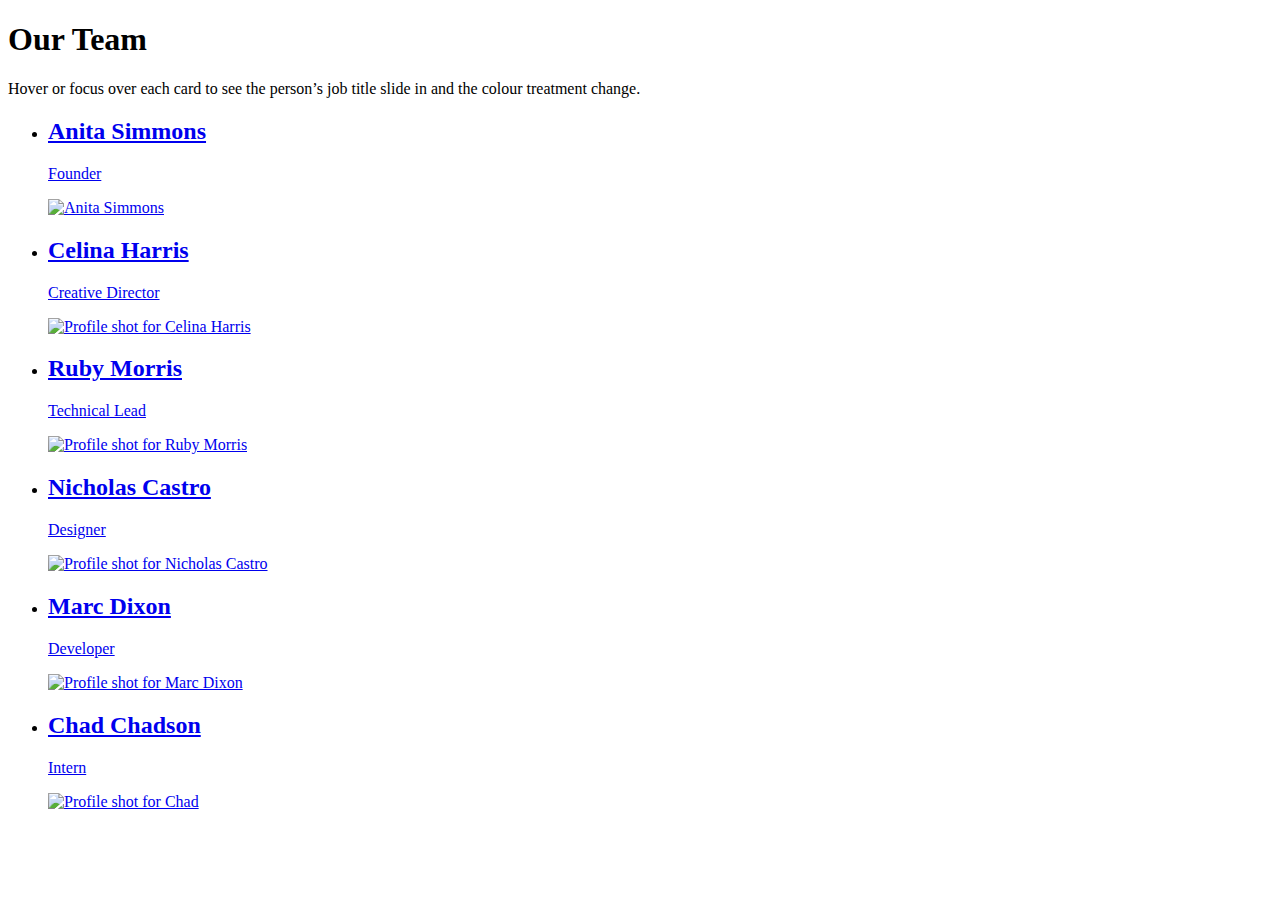
==== About-us.html @ 34cc5b65 "Add files via upload" ====
<!DOCTYPE html>
<html lang="en">
<head>
    <meta charset="UTF-8">
    <meta http-equiv="X-UA-Compatible" content="IE=edge">
    <meta name="viewport" content="width=device-width, initial-scale=1.0">
    <title>About-Us</title>
    <link rel="stylesheet" href=".css/About-us.css">
</head>
<body>
    <article class="flow">
        <h1>Our Team</h1>
        <p>Hover or focus over each card to see the person’s job title slide in and the colour treatment change.</p>
        <div class="team">
          <ul class="auto-grid" role="list">
            <li>
              <a href="https://swop.link/cool" target=_blank" class="profile">
                <h2 class="profile__name">Anita Simmons</h2>
                <p>Founder</p>
                <img alt="Anita Simmons" src="https://source.unsplash.com/BhcutpohYwg/800x800" />
              </a>
            </li>
            <li>
              <a href="https://swop.link/cool" target=_blank" class="profile">
                <h2 class="profile__name">Celina Harris</h2>
                <p>Creative Director</p>
                <img alt="Profile shot for Celina Harris" src="https://source.unsplash.com/j5KAuRrYX7g/800x800" />
              </a>
            </li>
            <li>
              <a href="https://swop.link/cool" target=_blank" class="profile">
                <h2 class="profile__name">Ruby Morris</h2>
                <p>Technical Lead</p>
                <img alt="Profile shot for Ruby Morris" src="https://source.unsplash.com/pQyIutdScOY/800x800" />
              </a>
            </li>
            <li>
              <a href="https://swop.link/cool" target=_blank" class="profile">
                <h2 class="profile__name">Nicholas Castro</h2>
                <p>Designer</p>
                <img alt="Profile shot for Nicholas Castro" src="https://source.unsplash.com/55JRsxcAiWE/800x800" />
              </a>
            </li>
            <li>
              <a href="https://swop.link/cool" target=_blank" class="profile">
                <h2 class="profile__name">Marc Dixon</h2>
                <p>Developer</p>
                <img alt="Profile shot for Marc Dixon" src="https://source.unsplash.com/5wn6DeAEcmE/800x800" />
              </a>
            </li>
            <li>
              <a href="https://swop.link/cool" target=_blank" class="profile">
                <h2 class="profile__name">Chad Chadson</h2>
                <p>Intern</p>
                <img alt="Profile shot for Chad" src="https://source.unsplash.com/7jCYw6a2Wao/800x800" />
              </a>
            </li>
          </ul>
        </div>
      </article>
</body>
</html>
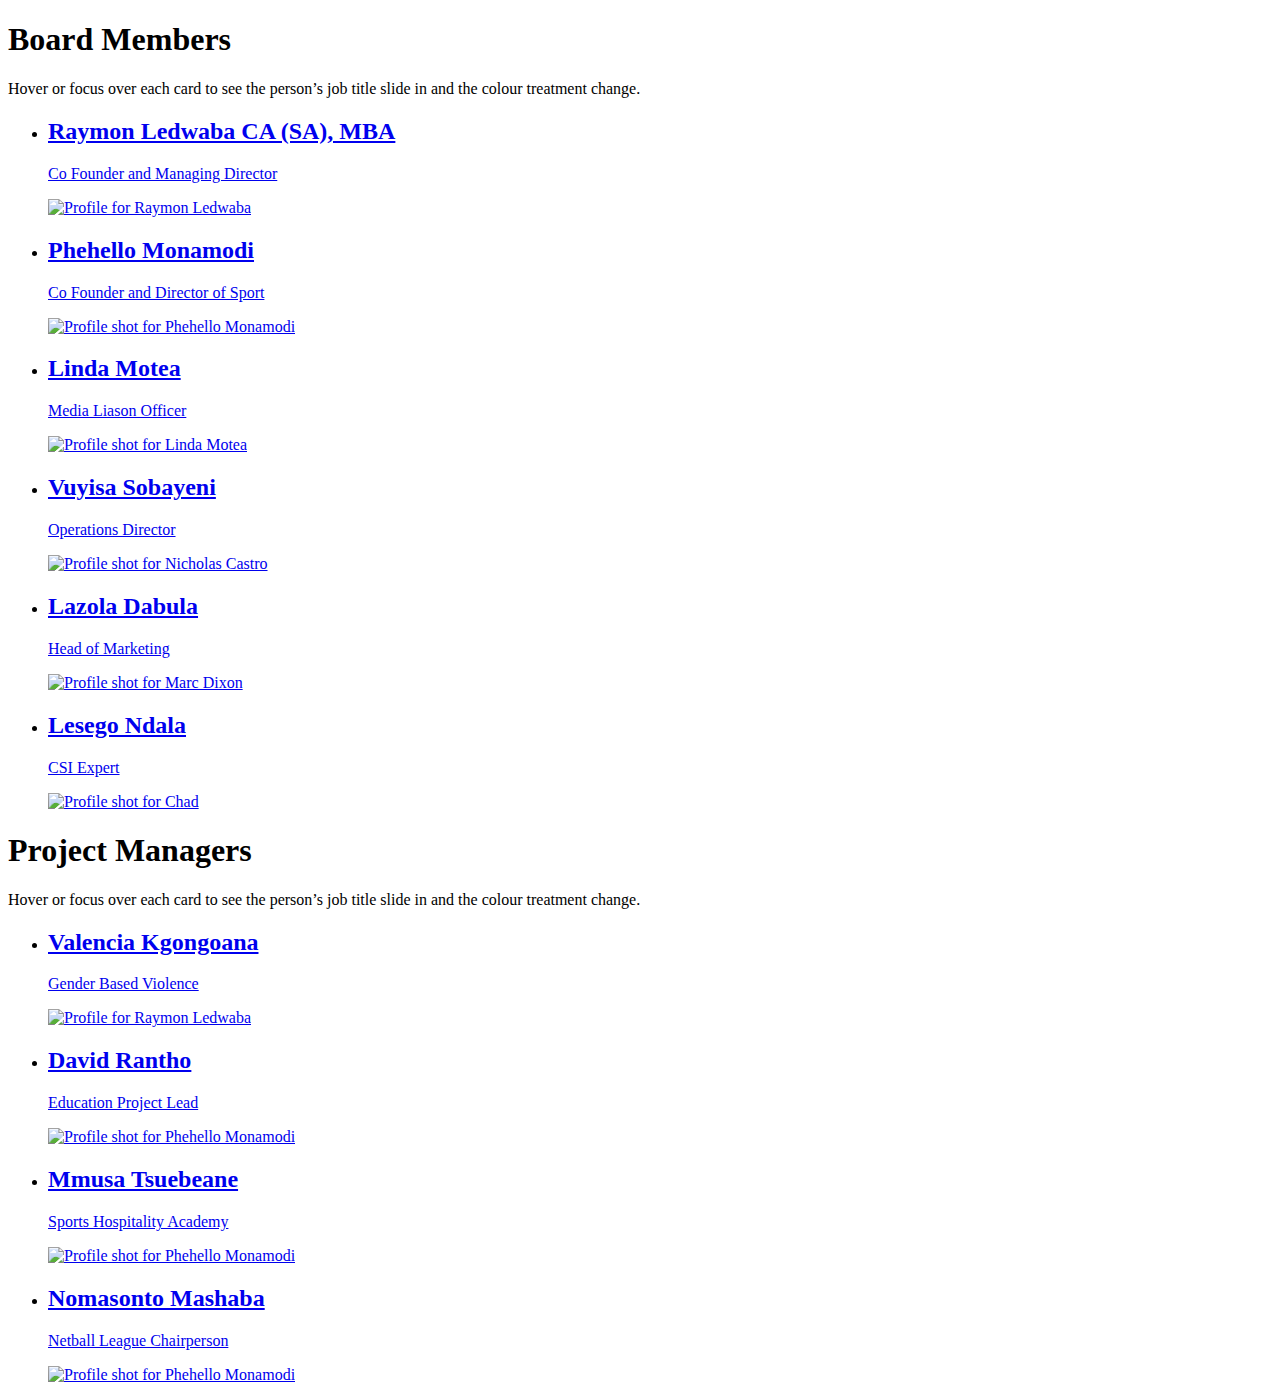
==== commit 021da204: "Add files via upload" ====
--- a/About-us.html
+++ b/About-us.html
@@ -9,54 +9,92 @@
 </head>
 <body>
     <article class="flow">
-        <h1>Our Team</h1>
+        <h1>Board Members</h1>
         <p>Hover or focus over each card to see the person’s job title slide in and the colour treatment change.</p>
         <div class="team">
           <ul class="auto-grid" role="list">
             <li>
-              <a href="https://swop.link/cool" target=_blank" class="profile">
-                <h2 class="profile__name">Anita Simmons</h2>
-                <p>Founder</p>
-                <img alt="Anita Simmons" src="https://source.unsplash.com/BhcutpohYwg/800x800" />
+              <a href="#Raymond" target=_blank" class="profile">
+                <h2 class="profile__name">Raymon Ledwaba CA (SA), MBA</h2>
+                <p>Co Founder and Managing Director</p>
+                <img alt="Profile for Raymon Ledwaba" src="./img/about-us/Raymon Ledwaba CA (SA), MBA.jpg" />
               </a>
             </li>
             <li>
-              <a href="https://swop.link/cool" target=_blank" class="profile">
-                <h2 class="profile__name">Celina Harris</h2>
-                <p>Creative Director</p>
-                <img alt="Profile shot for Celina Harris" src="https://source.unsplash.com/j5KAuRrYX7g/800x800" />
+              <a href="#Phehello" target=_blank" class="profile">
+                <h2 class="profile__name">Phehello Monamodi</h2>
+                <p>Co Founder and Director of Sport</p>
+                <img alt="Profile shot for Phehello Monamodi" src="./img/about-us/Phehello Monamodi.jpg" />
               </a>
             </li>
             <li>
-              <a href="https://swop.link/cool" target=_blank" class="profile">
-                <h2 class="profile__name">Ruby Morris</h2>
-                <p>Technical Lead</p>
-                <img alt="Profile shot for Ruby Morris" src="https://source.unsplash.com/pQyIutdScOY/800x800" />
+              <a href="#Linda" target=_blank" class="profile">
+                <h2 class="profile__name">Linda Motea</h2>
+                <p>Media Liason Officer</p>
+                <img alt="Profile shot for Linda Motea" src="./img/about-us/Linda Motea.jpg" />
               </a>
             </li>
             <li>
-              <a href="https://swop.link/cool" target=_blank" class="profile">
-                <h2 class="profile__name">Nicholas Castro</h2>
-                <p>Designer</p>
-                <img alt="Profile shot for Nicholas Castro" src="https://source.unsplash.com/55JRsxcAiWE/800x800" />
+              <a href="#Vuyisa" target=_blank" class="profile">
+                <h2 class="profile__name">Vuyisa Sobayeni</h2>
+                <p>Operations Director</p>
+                <img alt="Profile shot for Nicholas Castro" src="./img/about-us/Vuyisa Sobayeni.jpg" />
               </a>
             </li>
             <li>
-              <a href="https://swop.link/cool" target=_blank" class="profile">
-                <h2 class="profile__name">Marc Dixon</h2>
-                <p>Developer</p>
-                <img alt="Profile shot for Marc Dixon" src="https://source.unsplash.com/5wn6DeAEcmE/800x800" />
+              <a href="#Lazola" target=_blank" class="profile">
+                <h2 class="profile__name">Lazola Dabula </h2>
+                <p>Head of Marketing</p>
+                <img alt="Profile shot for Marc Dixon" src="./img/about-us/Lazola Dabula.png" />
               </a>
             </li>
             <li>
-              <a href="https://swop.link/cool" target=_blank" class="profile">
-                <h2 class="profile__name">Chad Chadson</h2>
-                <p>Intern</p>
-                <img alt="Profile shot for Chad" src="https://source.unsplash.com/7jCYw6a2Wao/800x800" />
+              <a href="#Lesego" target=_blank" class="profile">
+                <h2 class="profile__name">Lesego Ndala </h2>
+                <p>CSI Expert</p>
+                <img alt="Profile shot for Chad" src="./img/about-us/Lesego Ndala.png" />
               </a>
             </li>
           </ul>
         </div>
       </article>
+
+      <article class="flow">
+        <h1>Project Managers</h1>
+        <p>Hover or focus over each card to see the person’s job title slide in and the colour treatment change.</p>
+        <div class="team">
+          <ul class="auto-grid" role="list">
+            <li>
+              <a href="#Raymond" target=_blank" class="profile">
+                <h2 class="profile__name">Valencia Kgongoana </h2>
+                <p>Gender Based Violence </p>
+                <img alt="Profile for Raymon Ledwaba" src="./img/about-us/Raymon Ledwaba CA (SA), MBA.jpg" />
+              </a>
+            </li>
+            <li>
+              <a href="#Phehello" target=_blank" class="profile">
+                <h2 class="profile__name">David Rantho </h2>
+                <p>Education Project Lead </p>
+                <img alt="Profile shot for Phehello Monamodi" src="./img/about-us/Phehello Monamodi.jpg" />
+              </a>
+            </li>
+            <li>
+              <a href="#Phehello" target=_blank" class="profile">
+                <h2 class="profile__name">Mmusa Tsuebeane </h2>
+                <p>Sports Hospitality Academy</p>
+                <img alt="Profile shot for Phehello Monamodi" src="./img/about-us/Mmusa.png" />
+              </a>
+            </li>            <li>
+              <a href="#Phehello" target=_blank" class="profile">
+                <h2 class="profile__name">Nomasonto Mashaba </h2>
+                <p>Netball League Chairperson</p>
+                <img alt="Profile shot for Phehello Monamodi" src="./img/about-us/Phehello Monamodi.jpg" />
+              </a>
+            </li>
+            </ul>
+            </div>
+        </article>
+
+
 </body>
 </html>